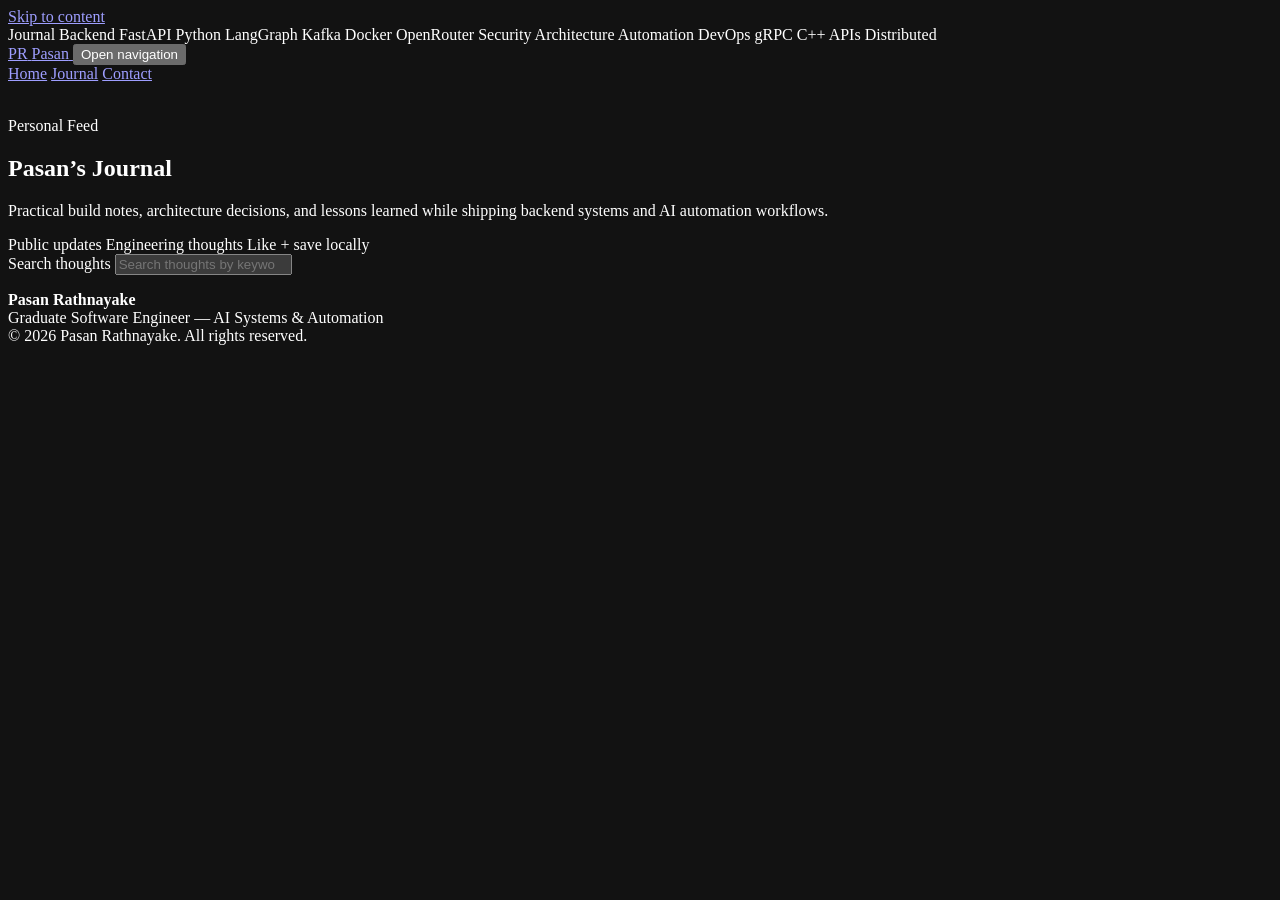
==== frontend/journal.html @ 2a0c6e58 "feat: add journal page with social-style feed" ====
<!doctype html>
<html lang="en">
  <head>
    <meta charset="utf-8" />
    <meta name="viewport" content="width=device-width, initial-scale=1" />
    <meta name="color-scheme" content="dark" />
    <meta name="theme-color" content="#060606" />
    <title>Journal | Pasan Rathnayake</title>
    <meta
      name="description"
      content="Pasan Rathnayake's engineering journal: backend architecture notes, AI automation learnings, and practical development thoughts."
    />
    <meta name="author" content="Pasan Rathnayake" />
    <meta
      name="keywords"
      content="Pasan Rathnayake journal, developer journal, backend engineering notes, AI automation thoughts, software architecture"
    />
    <meta name="robots" content="index,follow" />
    <meta property="og:title" content="Journal | Pasan Rathnayake" />
    <meta
      property="og:description"
      content="Backend engineering notes, AI automation learnings, and practical build thoughts."
    />
    <meta property="og:type" content="website" />
    <meta property="og:image" content="/static/assets/og.png" />
    <meta name="twitter:card" content="summary" />
    <meta name="twitter:title" content="Journal | Pasan Rathnayake" />
    <meta
      name="twitter:description"
      content="Backend engineering notes, AI automation learnings, and practical build thoughts."
    />
    <meta name="twitter:image" content="/static/assets/og.png" />
    <link rel="icon" href="/static/assets/favicon.svg" type="image/svg+xml" />
    <link rel="stylesheet" href="/static/styles.css" />
    <script>
      document.documentElement.classList.add("js");
    </script>
  </head>
  <body>
    <a class="skip" href="#content">Skip to content</a>

    <div class="floating-tech" aria-hidden="true">
      <span class="floating-tech__word">Journal</span>
      <span class="floating-tech__word">Backend</span>
      <span class="floating-tech__word">FastAPI</span>
      <span class="floating-tech__word">Python</span>
      <span class="floating-tech__word">LangGraph</span>
      <span class="floating-tech__word">Kafka</span>
      <span class="floating-tech__word">Docker</span>
      <span class="floating-tech__word">OpenRouter</span>
      <span class="floating-tech__word">Security</span>
      <span class="floating-tech__word">Architecture</span>
      <span class="floating-tech__word">Automation</span>
      <span class="floating-tech__word">DevOps</span>
      <span class="floating-tech__word">gRPC</span>
      <span class="floating-tech__word">C++</span>
      <span class="floating-tech__word">APIs</span>
      <span class="floating-tech__word">Distributed</span>
    </div>

    <header class="site-header" data-nav data-open="false">
      <div class="container nav">
        <a class="brand" href="/" aria-label="Go to home">
          <span class="brand__mark" aria-hidden="true">PR</span>
          <span class="brand__text">Pasan</span>
        </a>

        <button class="nav__toggle" type="button" data-nav-toggle aria-expanded="false">
          <span class="nav__toggle-lines" aria-hidden="true"></span>
          <span class="sr-only">Open navigation</span>
        </button>

        <nav class="nav__links" data-nav-links aria-label="Primary">
          <a href="/">Home</a>
          <a href="/journal" aria-current="page">Journal</a>
          <a href="/#contact">Contact</a>
        </nav>

        <div class="nav__actions">
          <a
            class="nav__icon-link"
            href="https://github.com/prrathnayake/portfolio_2026"
            target="_blank"
            rel="noreferrer"
            aria-label="View portfolio repository on GitHub"
          >
            <img class="nav__icon" src="/static/assets/icons/github.svg" alt="" aria-hidden="true" />
          </a>
        </div>
      </div>
    </header>

    <main id="content">
      <section class="section journal">
        <div class="container">
          <div class="journal__intro card">
            <p class="eyebrow">Personal Feed</p>
            <h1 class="journal__title">Pasan’s Journal</h1>
            <p class="journal__subtitle">
              Practical build notes, architecture decisions, and lessons learned while shipping backend systems and
              AI automation workflows.
            </p>
            <div class="chips">
              <span class="chip">Public updates</span>
              <span class="chip">Engineering thoughts</span>
              <span class="chip">Like + save locally</span>
            </div>
          </div>

          <div class="journal__controls card">
            <div class="journal__search-wrap">
              <label class="sr-only" for="journal-search">Search thoughts</label>
              <input
                id="journal-search"
                type="search"
                placeholder="Search thoughts by keyword..."
                data-journal-search
              />
            </div>
            <div class="journal__tags" data-journal-tags aria-label="Filter by topic"></div>
          </div>

          <p class="journal__status muted" data-journal-status aria-live="polite"></p>
          <div class="journal__feed stack" data-journal-feed></div>
        </div>
      </section>
    </main>

    <footer class="footer">
      <div class="container footer__inner">
        <div>
          <strong>Pasan Rathnayake</strong>
          <div class="muted">Graduate Software Engineer — AI Systems &amp; Automation</div>
        </div>
        <div class="footer__social" data-footer-social></div>
        <div class="muted">© <span id="y"></span> Pasan Rathnayake. All rights reserved.</div>
      </div>
    </footer>

    <script>
      document.getElementById("y").textContent = new Date().getFullYear();
    </script>
    <script src="/static/app.js" defer></script>
    <script src="/static/journal.js" defer></script>
  </body>
</html>
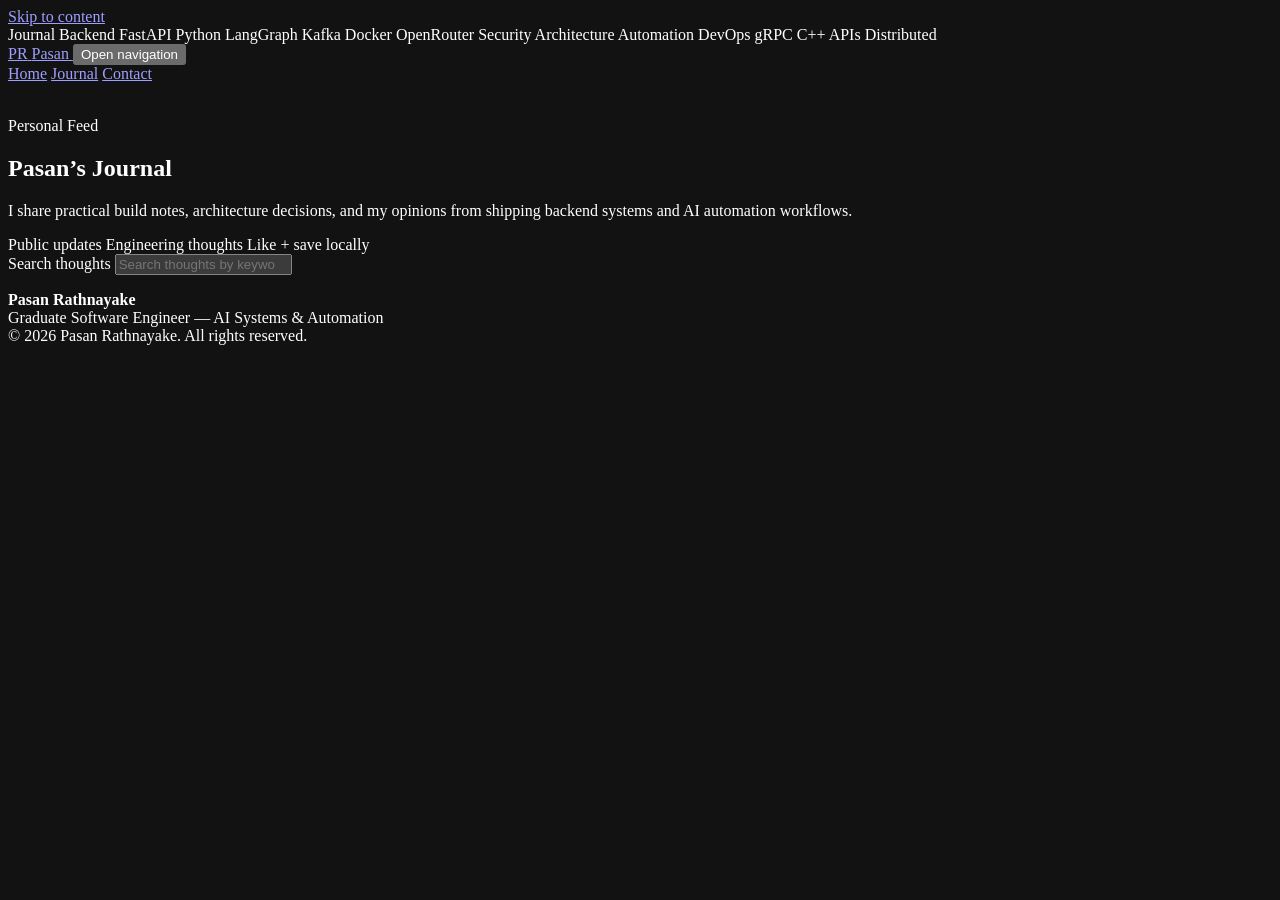
==== commit dcace42c: "content: rewrite journal posts in first-person POV" ====
--- a/frontend/journal.html
+++ b/frontend/journal.html
@@ -97,7 +97,7 @@
             <p class="eyebrow">Personal Feed</p>
             <h1 class="journal__title">Pasan’s Journal</h1>
             <p class="journal__subtitle">
-              Practical build notes, architecture decisions, and lessons learned while shipping backend systems and
+              I share practical build notes, architecture decisions, and my opinions from shipping backend systems and
               AI automation workflows.
             </p>
             <div class="chips">
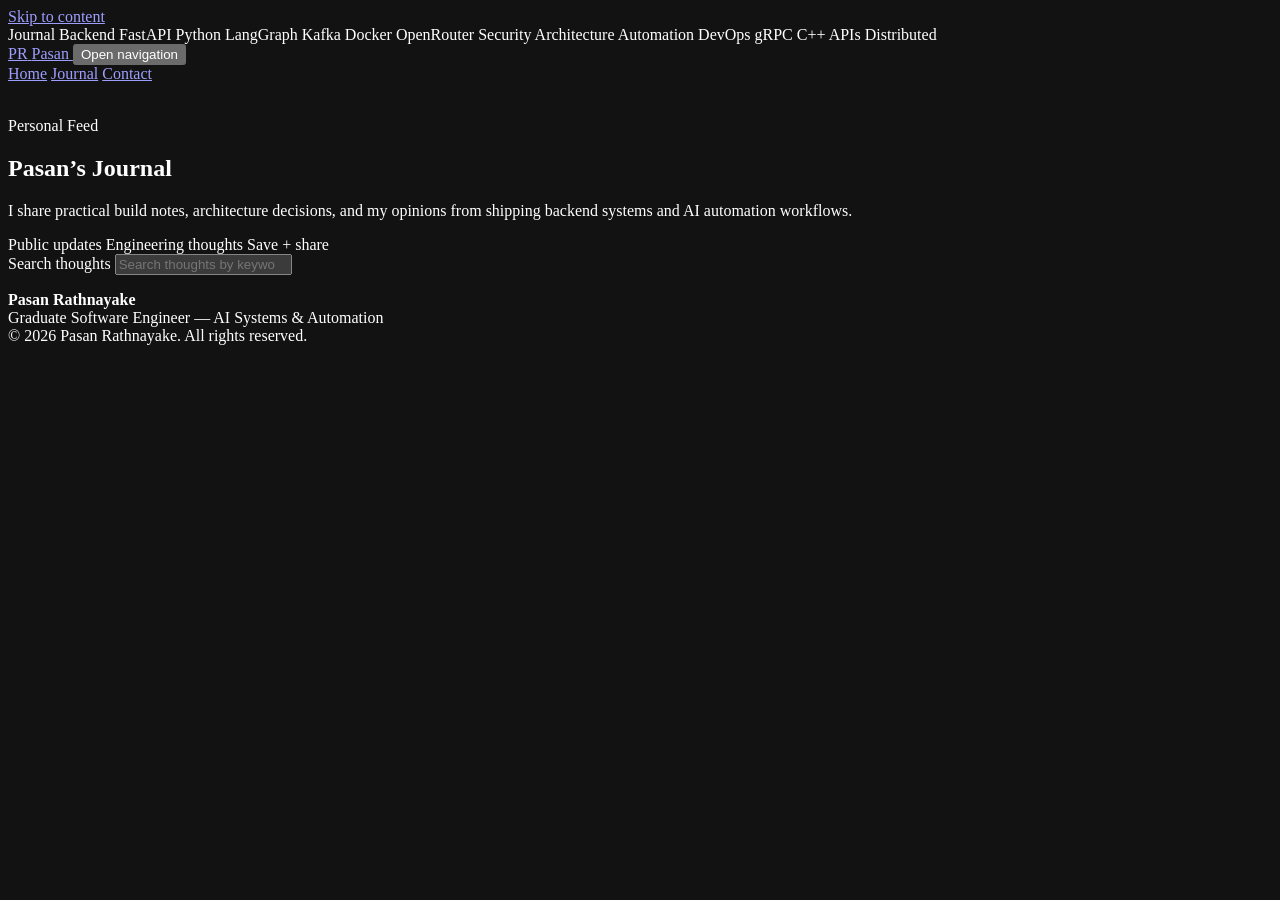
==== commit 46c9d946: "feat: add secure journal publish endpoint" ====
--- a/frontend/journal.html
+++ b/frontend/journal.html
@@ -103,7 +103,7 @@
             <div class="chips">
               <span class="chip">Public updates</span>
               <span class="chip">Engineering thoughts</span>
-              <span class="chip">Like + save locally</span>
+              <span class="chip">Save + share</span>
             </div>
           </div>
 
